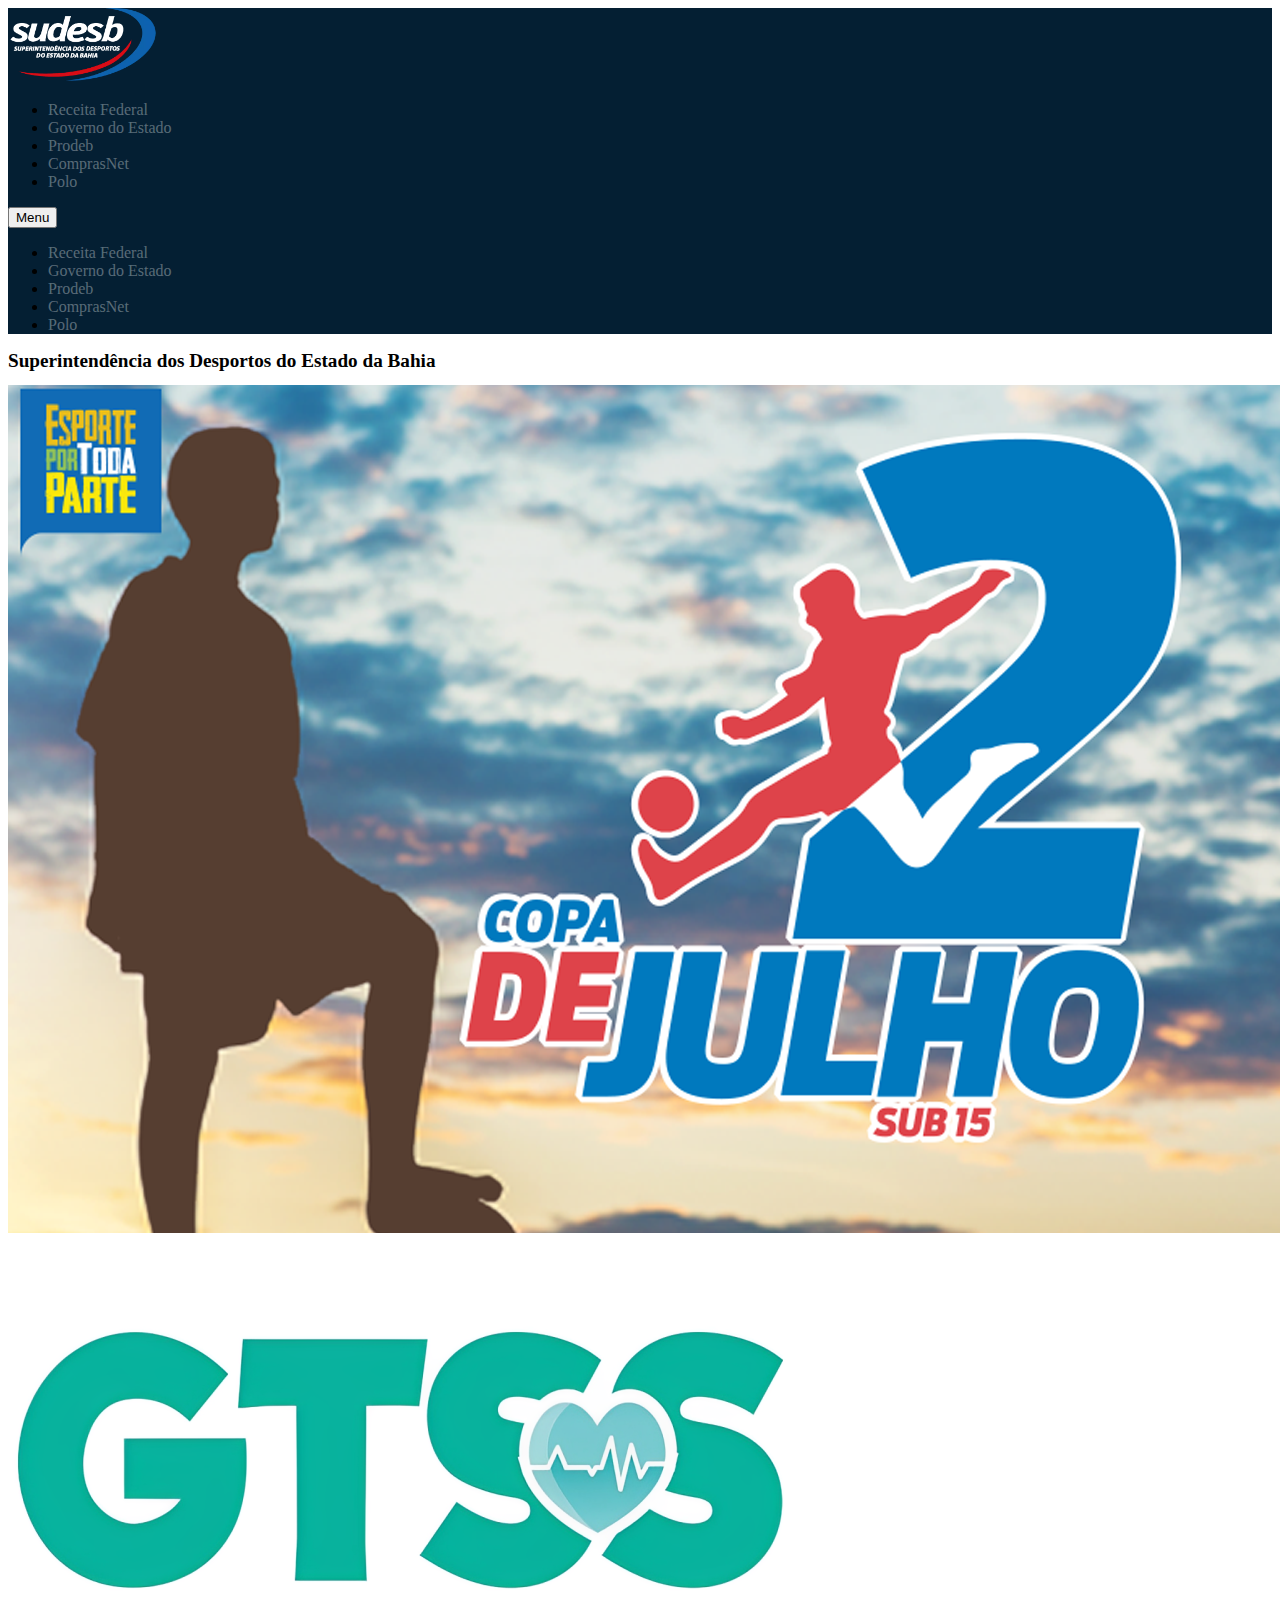
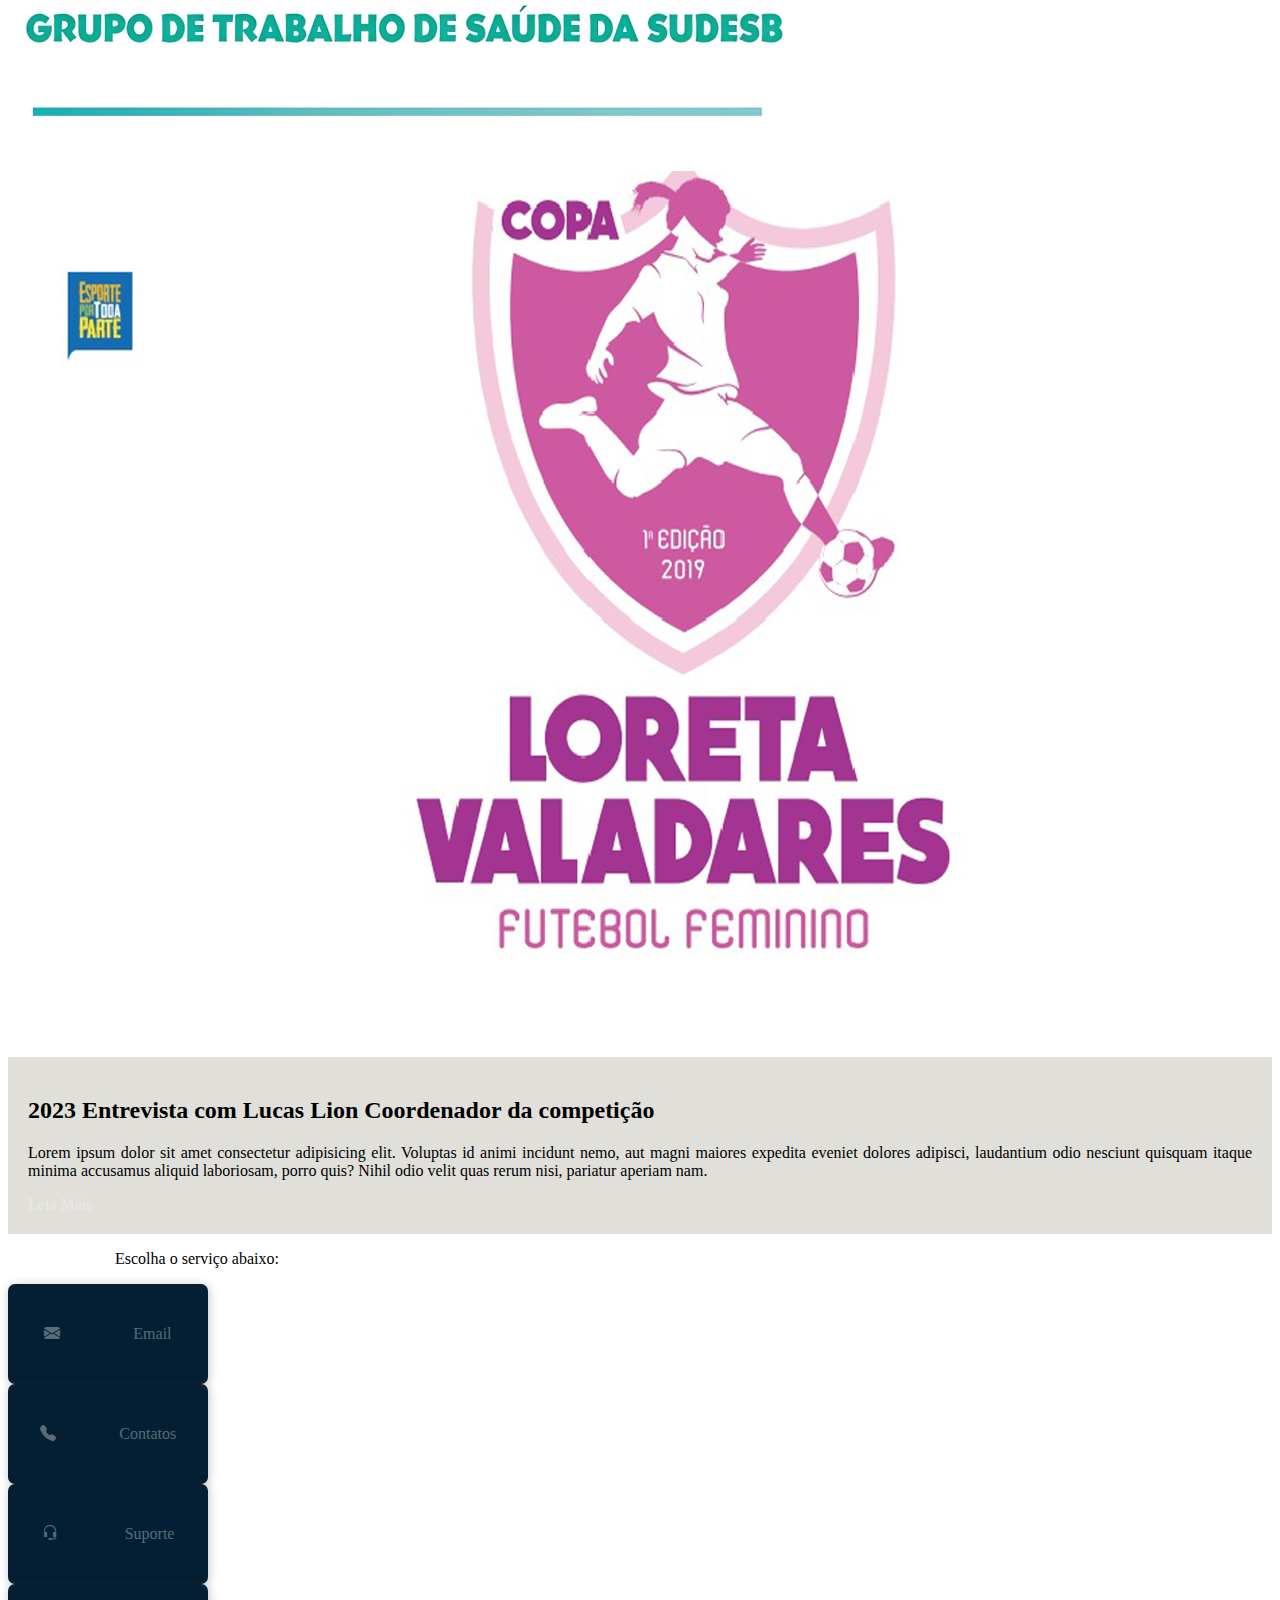
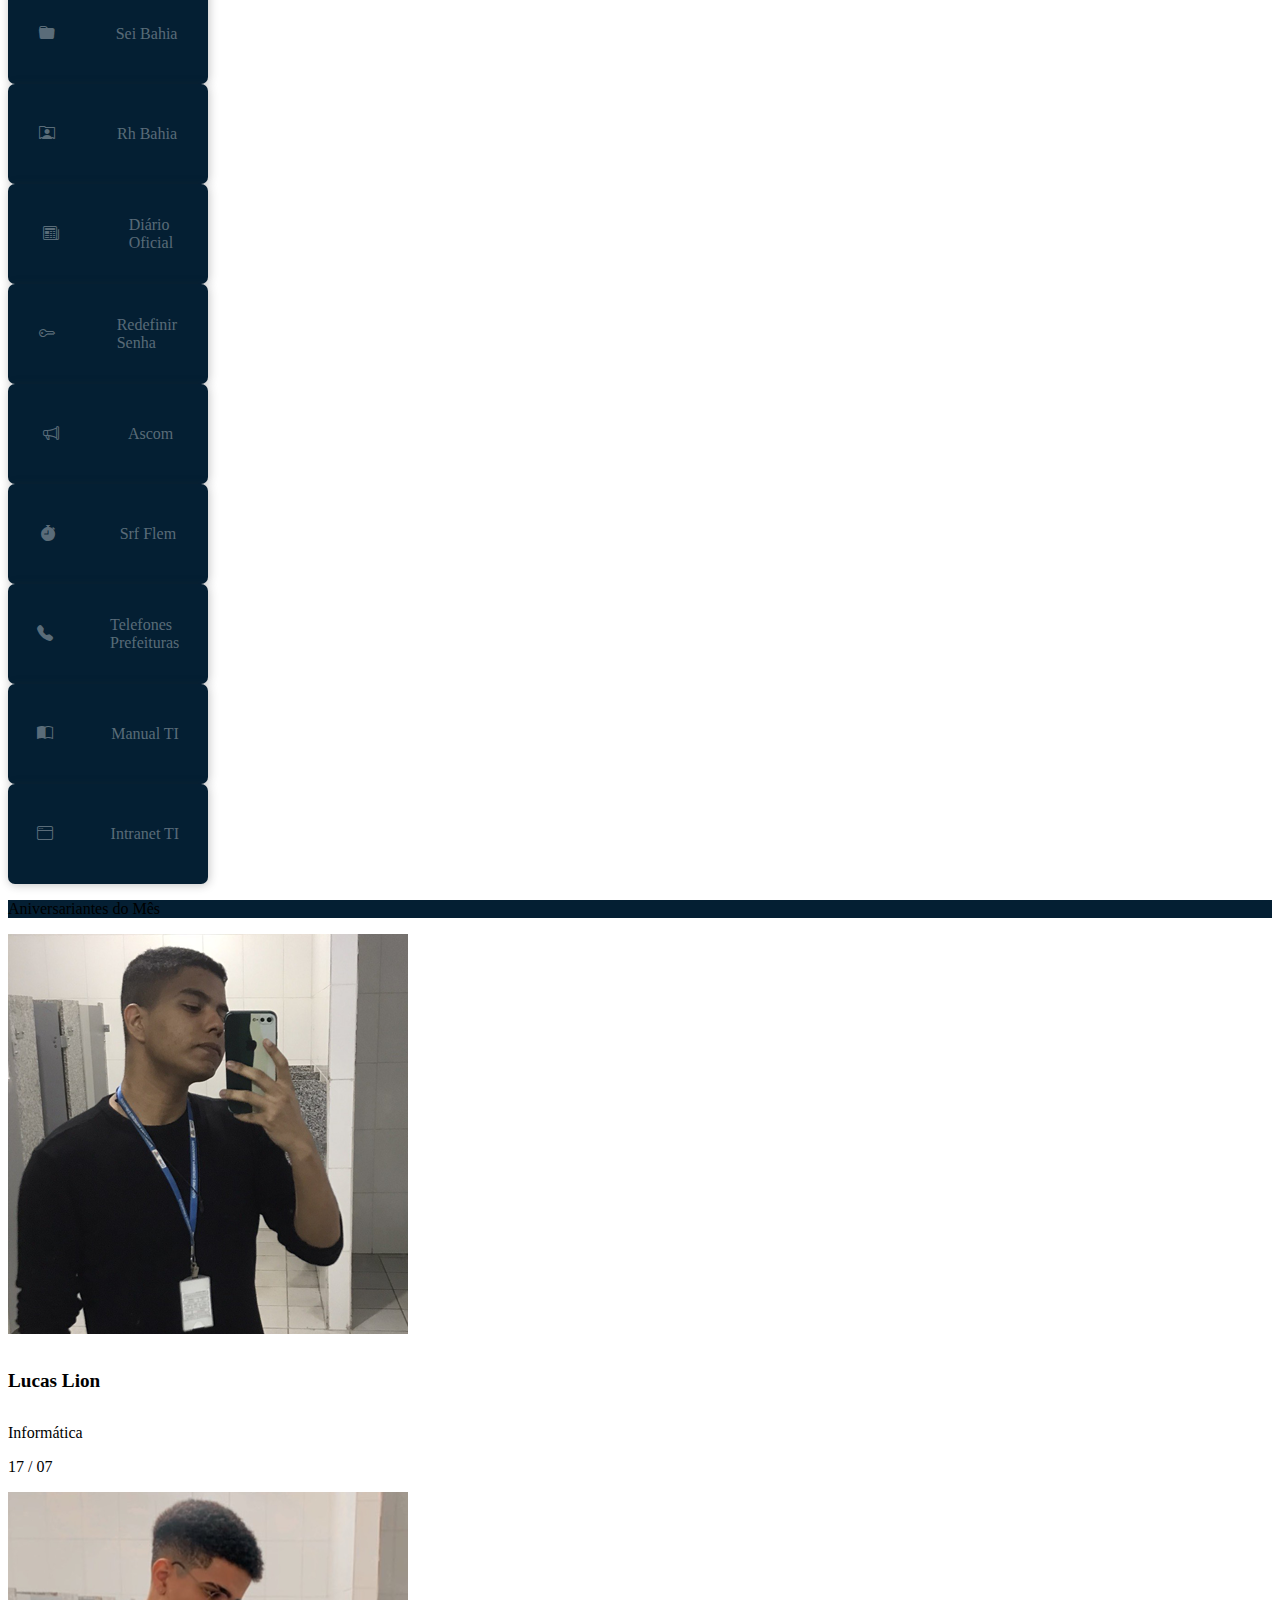
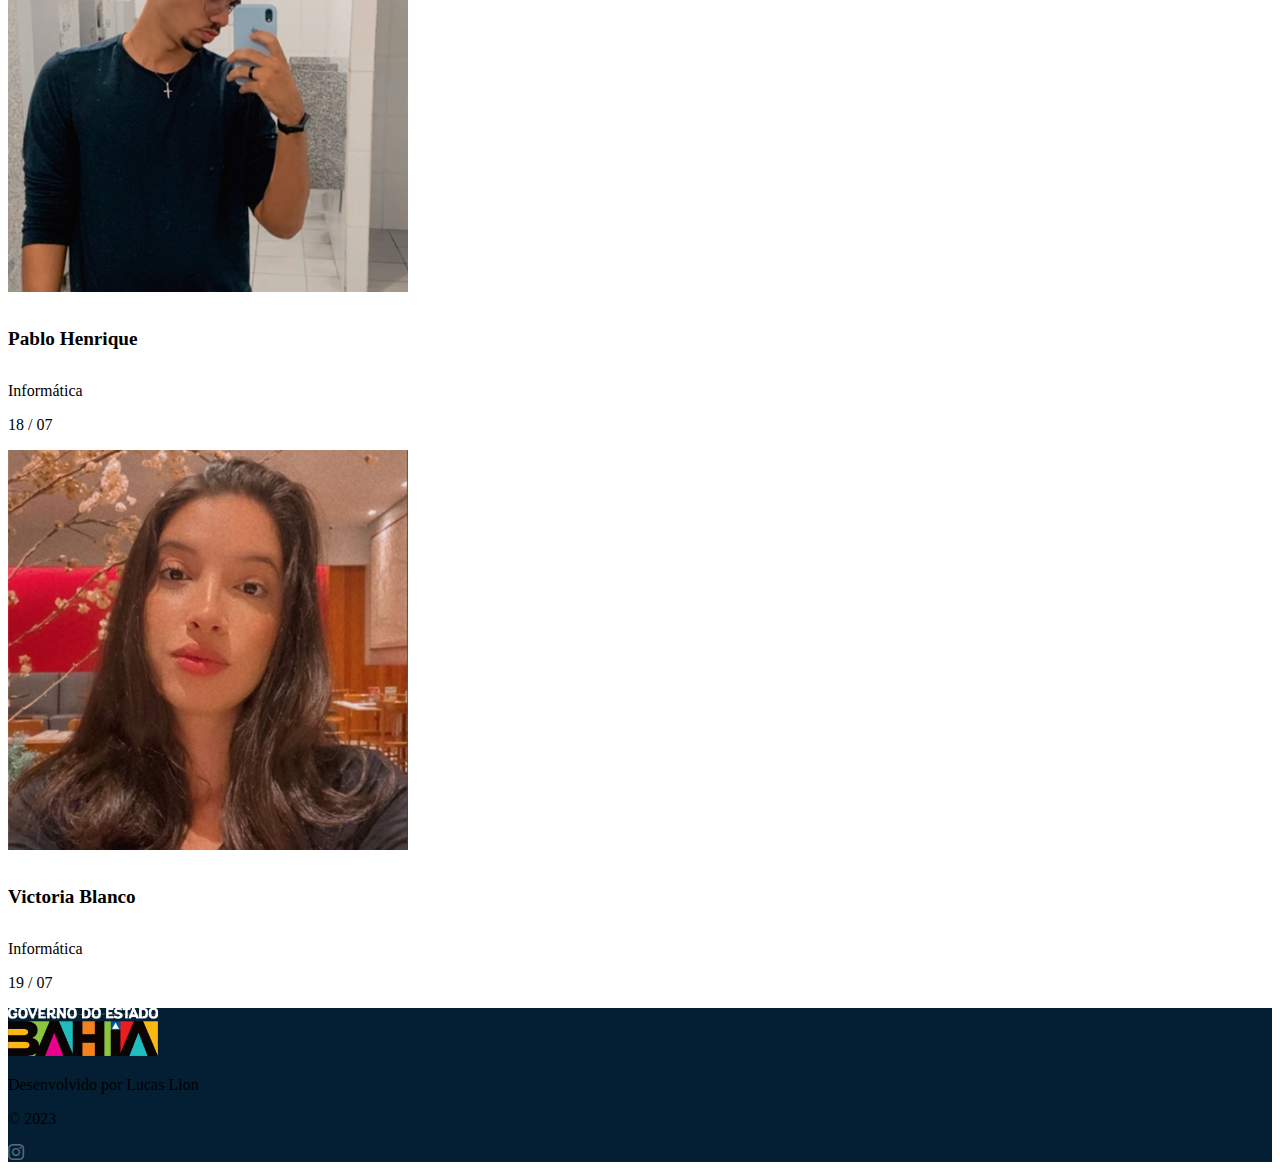
==== index.html @ 3526bb08 "feature: Criando tela do intranet e Contatos" ====
<!DOCTYPE html>
<html lang="pt-br">
    <head>
        <meta charset="UTF-8" />
        <meta name="viewport" content="width=device-width, initial-scale=1.0" />
        <link
          href="https://cdn.jsdelivr.net/npm/bootstrap@5.3.2/dist/css/bootstrap.min.css"
          rel="stylesheet"
          integrity="sha384-T3c6CoIi6uLrA9TneNEoa7RxnatzjcDSCmG1MXxSR1GAsXEV/Dwwykc2MPK8M2HN"
          crossorigin="anonymous"
        />
        <script
          src="https://cdn.jsdelivr.net/npm/bootstrap@5.3.2/dist/js/bootstrap.bundle.min.js"
          integrity="sha384-C6RzsynM9kWDrMNeT87bh95OGNyZPhcTNXj1NW7RuBCsyN/o0jlpcV8Qyq46cDfL"
          crossorigin="anonymous"
        ></script>
        <link
          rel="stylesheet"
          href="https://cdn.jsdelivr.net/npm/bootstrap-icons@1.11.2/font/bootstrap-icons.min.css"
        />
        <script src="https://code.jquery.com/jquery-3.5.1.slim.min.js"></script>
        <link rel="stylesheet" href="style/style.css" />
        <link rel="shortcut icon" href="images/favicon.ico" type="image/x-icon">
        <title>Portal Sudesb</title>
    </head>
    
  <body>
    <header class="py-2 px-2 d-flex align-items-center justify-content-between shadow-lg">
        <a href="http://www.sudesb.ba.gov.br" target="_blank">
            <img src="images/sudesb.png" width="150" alt="Logomarca da Sudesb" />
        </a>
        <nav class="navbar navbar-expand-lg navbar-light mt-4">
            <div class="collapse navbar-collapse justify-content-end" id="navbarNav">
                <ul class="navbar-nav d-lg-flex">
                    <li class="nav-item me-3">
                        <a class="nav-link link-light" href="https://www.gov.br/receitafederal/pt-br" target="_blank">Receita Federal</a>
                    </li>
                    <li class="nav-item me-3">
                        <a class="nav-link link-light" href="https://www.ba.gov.br" target="_blank">Governo do Estado</a>
                    </li>
                    <li class="nav-item me-3">
                        <a class="nav-link link-light" href="https://portaldefacilidades.ba.gov.br/#/" target="_blank">Prodeb</a>
                    </li>
                    <li class="nav-item me-3">
                        <a class="nav-link link-light" href="https://www.comprasnet.ba.gov.br" target="_blank">ComprasNet</a>
                    </li>
                    <li class="nav-item me-3">
                        <a class="nav-link link-light" href="http://polo.sudesb.ba.gov.br/" target="_blank">Polo</a>
                    </li>
                </ul>
            </div>
            <div class="dropdown d-lg-none">
                <button class="btn btn-danger dropdown-toggle" type="button" id="dropdownMenuButton" data-bs-toggle="dropdown" aria-expanded="false">
                    Menu
                </button>
                <ul class="dropdown-menu dropdown-menu-end bg-light" aria-labelledby="dropdownMenuButton">
                    <li><a class="dropdown-item" href="https://www.gov.br/receitafederal/pt-br" target="_blank">Receita Federal</a></li>
                    <li><a class="dropdown-item" href="https://www.ba.gov.br" target="_blank">Governo do Estado</a></li>
                    <li><a class="dropdown-item" href="https://portaldefacilidades.ba.gov.br/#/" target="_blank">Prodeb</a></li>
                    <li><a class="dropdown-item" href="https://www.comprasnet.ba.gov.br" target="_blank">ComprasNet</a></li>
                    <li><a class="dropdown-item" href="http://polo.sudesb.ba.gov.br/" target="_blank">Polo</a></li>
                </ul>
            </div>
        </nav>
    </header>

    <div class="container mt-5 mt-5-sm w-100-sm me-5-sm">
        <h1 class="ps-3">Superintendência dos Desportos do Estado da Bahia</h1>
      <div class="row d-flex">
        <div class="col-md-6">
            <div
              id="carousel-indicators"
              class="carousel slide"
              data-bs-ride="carousel"
            >

              <div class="carousel-inner container d-flex align-items-center">
                <div class="carousel-item active">
                  <img
                    class="d-block w-100 shadow border-right"
                    src="images/carousel/background-1.png"
                    alt="Primeiro Slide"
                  />
                </div>
  
                <div class="carousel-item">
                  <img
                    class="d-block w-100 shadow border-right"
                    src="images/carousel/background-2.png"
                    alt="Segundo Slide"
                  />
                </div>
  
                <div class="carousel-item">
                  <img
                    class="d-block w-100 shadow border-right"
                    src="images/carousel/background-3.png"
                    alt="Terceiro Slide"
                  />
                </div>
              </div>
              <ol class="carousel-indicators custom-indicators me-5">
                <li
                  data-bs-target="#carousel-indicators"
                  data-bs-slide-to="0"
                  class="active bg-danger"
                ></li>
  
                <li
                  data-bs-target="#carousel-indicators"
                  data-bs-slide-to="1"
                  class="bg-danger"
                ></li>
  
                <li
                  data-bs-target="#carousel-indicators"
                  data-bs-slide-to="2"
                  class="bg-danger"
                ></li>
              </ol>
  
              <a
                class="carousel-control-prev text-dark"
                href="#carousel-indicators"
                role="button"
                data-bs-slide="prev"
              >
                <span class="bi bi-caret-left" aria-current="true"></span>
              </a>
  
              <a
                class="carousel-control-next text-dark"
                href="#carousel-indicators"
                role="button"
                data-bs-slide="next"
              >
                <span class="bi bi-caret-right" aria-current="true"></span>
              </a>
            </div>
          </div>
        <div class="col-md-6" id="DinamicCarousel">
          <div class="news-content text-dark h-100">
            <h2 class="mb-4">
              2023 Entrevista com Lucas Lion Coordenador da competição
            </h2>
            <p class="description">
              Lorem ipsum dolor sit amet consectetur adipisicing elit. Voluptas
              id animi incidunt nemo, aut magni maiores expedita eveniet dolores
              adipisci, laudantium odio nesciunt quisquam itaque minima
              accusamus aliquid laboriosam, porro quis? Nihil odio velit quas
              rerum nisi, pariatur aperiam nam.
            </p>
            <a href="#" class="btn btn-danger rounded-1">Leia Mais</a>
          </div>
        </div>

      </div>
    </div>

    <p class="mt-4 fs-5 servicesLegend">Escolha o serviço abaixo:</p>
        
        <main class="container d-flex flex-wrap">
            <section class="col-md-6 d-flex flex-wrap align-content-start justify-content-evenly gap-3">
              <a href="#">
                <div class="box">
                  <i class="bi bi-envelope-fill text-white fs-1"></i>
                  <span class="text">Email</span>
                </div>
              </a>
              <a href="contacts/contacts.html">
                <div class="box">
                  <i class="bi bi-telephone-fill text-white fs-1"></i>
                  <span class="text">Contatos</span>
                </div>
              </a>
              <a href="#">
                <div class="box">
                  <i class="bi bi-headset text-white fs-1"></i>
                  <span class="text">Suporte</span>
                </div>
              </a>
              <a href="#">
                <div class="box">
                  <i class="bi bi-folder-fill text-white fs-1"></i>
                  <span class="text">Sei Bahia</span>
                </div>
              </a>
              <a href="#">
                <div class="box">
                  <i class="bi bi-person-rolodex text-white fs-1"></i>
                  <span class="text">Rh Bahia</span>
                </div>
              </a>
              <a href="#">
                <div class="box">
                  <i class="bi bi-newspaper text-white fs-1"></i>
                  <span class="text"
                    >Diário <br />
                    Oficial</span
                  >
                </div>
              </a>
              <a href="#">
                <div class="box">
                  <i class="bi bi-key text-white fs-1"></i>
                  <span class="text"
                    >Redefinir <br />
                    Senha</span
                  >
                </div>
              </a>
              <a href="#">
                <div class="box">
                  <i class="bi bi-megaphone text-white fs-1"></i>
                  <span class="text">Ascom</span>
                </div>
              </a>
              <a href="#">
                <div class="box">
                  <i class="bi bi-stopwatch-fill text-white fs-1"></i>
                  <span class="text">Srf Flem</span>
                </div>
              </a>
              <a href="#">
                <div class="box">
                  <i class="bi bi-telephone-fill text-white fs-1"></i>
                  <span class="text"
                    >Telefones<br />
                    Prefeituras</span
                  >
                </div>
              </a>
              <a href="#">
                <div class="box">
                  <i class="bi bi-book-half text-white fs-1"></i>
                  <span class="text">Manual TI</span>
                </div>
              </a>
              <a href="#">
                <div class="box">
                  <i class="bi bi-window text-white fs-1"></i>
                  <span class="text">Intranet TI</span>
                </div>
              </a>
            </section>


            <section class="col-md-6 mb-5">
          
                    <div class="container">
                        
                        <div class="row">
                          <div class="col">
                            <div class="card shadow bg-light mb-3">
                                <p class="text-center p-2 color rounded-top-2 text-light fs-5">Aniversariantes do Mês</p>
                              <div class="card-body mx-2">
                                <div class="row mb-3">
                                  <div class="col-md-4">
                                    <img src="images/birthdayPhoto/eu.png" class="img-fluid rounded shadow" alt="Foto do Aniversariante">
                                  </div>
                                  <div class="col-md-8 p-2 cardDetails">
                                    <h5 class="card-title">Lucas Lion</h5>
                                    <p class="card-text mb-2">Informática</p>
                                    <p class="card-text">17 / 07</p>
                                  </div>
                                </div>
                                <div class="row mb-3">
                                    <div class="col-md-4">
                                      <img src="images/birthdayPhoto/pablo.png" class="img-fluid rounded shadow" alt="Foto do Aniversariante">
                                    </div>
                                    <div class="col-md-8 p-2 cardDetails">
                                      <h5 class="card-title">Pablo Henrique</h5>
                                      <p class="card-text mb-2">Informática</p>
                                      <p class="card-text">18 / 07</p>
                                    </div>
                                  </div>
                                  <div class="row mb-3">
                                    <div class="col-md-4">
                                      <img src="images/birthdayPhoto/vicky.png" class="img-fluid rounded shadow" alt="Foto do Aniversariante">
                                    </div>
                                    <div class="col-md-8 p-2 cardDetails">
                                      <h5 class="card-title">Victoria Blanco</h5>
                                      <p class="card-text mb-2">Informática</p>
                                      <p class="card-text">19 / 07</p>
                                    </div>
                                  </div>
                                  
                              </div>
                          </div>
                        </div>
                    </div>
            </section>
        </main>
    </div>

    <footer class="d-flex justify-content-between align-items-center px-3 color text-light">
        <a href="https://www.ba.gov.br" target="_blank">
            <img src="images/governo-da-bahia.png" width="150" alt="Logomarca Governo do Estado" class="GovernoDoEstado">
        </a>
        <div class="text-center mt-3 d-flex gap-2 align-items-center">
            <p class="developer">Desenvolvido por Lucas Lion</p>
            <p class="developer">&copy; 2023</p>
        </div>
        <a href="https://www.instagram.com/sudesbesporte/" target="_blank" class="link-light insta">
            <i class="bi bi-instagram fs-3"></i>
        </a>
    </footer>
  </body>
</html>
---- style/style.css ----
@charset "UTF-8";

/* CSS Document */
/* Não desorganizem e a amizade continua XD !!! */

:root {
    --PrimaryColor:    #041f33;
    --SecondaryColor:  #e1dfda;
    --TertiaryColor:   #8e8888;
    --QuaternaryColor: #26282a48;
    --QuinaryColor:    #ffffff58;
    --SenaryColor:     #ffffff;
    --SeptenaryColor:  #000000;
}

.color,
header,
.box,
.box:hover,
.dropdown-item:hover,
.nav-item:hover {
    background-color: var(--PrimaryColor);
}

.card-title,
h1 {
    font-size: 1.2em;
}

a {
    color: var(--QuinaryColor);
    text-decoration: none;
}

/* Layout e Dimensionamento */
.birthdayCard,
.card-img-top {
    max-width: 100%;
    width: auto;
}

.box {
    align-items: center;
    background-color: var(--PrimaryColor);
    border-radius: 7px;
    box-shadow: 1px 1px 10px var(--QuaternaryColor);
    display: flex;
    height: 100px;
    justify-content: space-around;
    overflow: hidden;
    position: relative;
    transition: transform 0.5s ease;
    width: 200px;
}

.card {
    margin-right: 0 !important;
    width: 100%;
}

.container-fluid {
    width: 82%;
}

.image-banner img {
    height: auto;
    margin-bottom: 10px;
    width: 100%;
}

.news-content {
    background-color: var(--SecondaryColor);
    padding: 20px;
}

.carousel-indicators {
    justify-content: flex-end;
    list-style-type: none;
    position: static;
}

.carousel-inner {
    border-radius: 0 10px 10px 0;
    margin-bottom: 10px;
}

.description {
    text-align: justify;
}

.servicesLegend {
    margin-left: 107px;
}

.text.display {
    bottom: -50px;
    opacity: 1;
}

.box:hover .text {
    bottom: -50px;
    opacity: 1;
}

.dropdown-item:hover {
    background-color: var(--PrimaryColor);
    color: var(--SecondaryColor);
    transition: 0.7s;
}

.nav-item:hover {
    background-color: var(--TertiaryColor);
    border-radius: 3px;
    transition: 1s;
}


.box:hover {
    background-color: var(--PrimaryColor);
    color: var(--SenaryColor);
    transform: translateY(-10px);
}

.bi-instagram:hover {
    color: var(--TertiaryColor);
}

/* Responsividade Mobile */
@media (max-width: 768px) {
    .cardDetails,
    .image-banner,
    .news-content,
    h1 {
        margin-bottom: 1rem;
        text-align: center;
    }

    .box {
        margin-bottom: 1rem;
        text-align: center;
    }

    .card {
        margin-right: 0 !important;
        width: 100%;
    }

    .carousel-indicators {
        display: flex;
        justify-content: center;
    }

    .carousel-inner {
        margin-bottom: 10px;
    }

    .mt-5-sm {
        margin-top: 3rem !important;
    }

    .w-100-sm {
        width: 100% !important;
    }

    .me-5-sm {
        margin-right: 3rem !important;
    }

    .services {
        align-items: center;
        flex-direction: column;
    }

    #DinamicCarousel {
        padding: 0 24px;
    }

    .news-content {
        padding: 1rem;
    }

    .developer {
        display: none;
    }

    .GovernoDoEstado {
        width: 20%;
    }

    .servicesLegend {
        margin-left: 22px;
    }
}


::-webkit-scrollbar {
    width: 0;
}
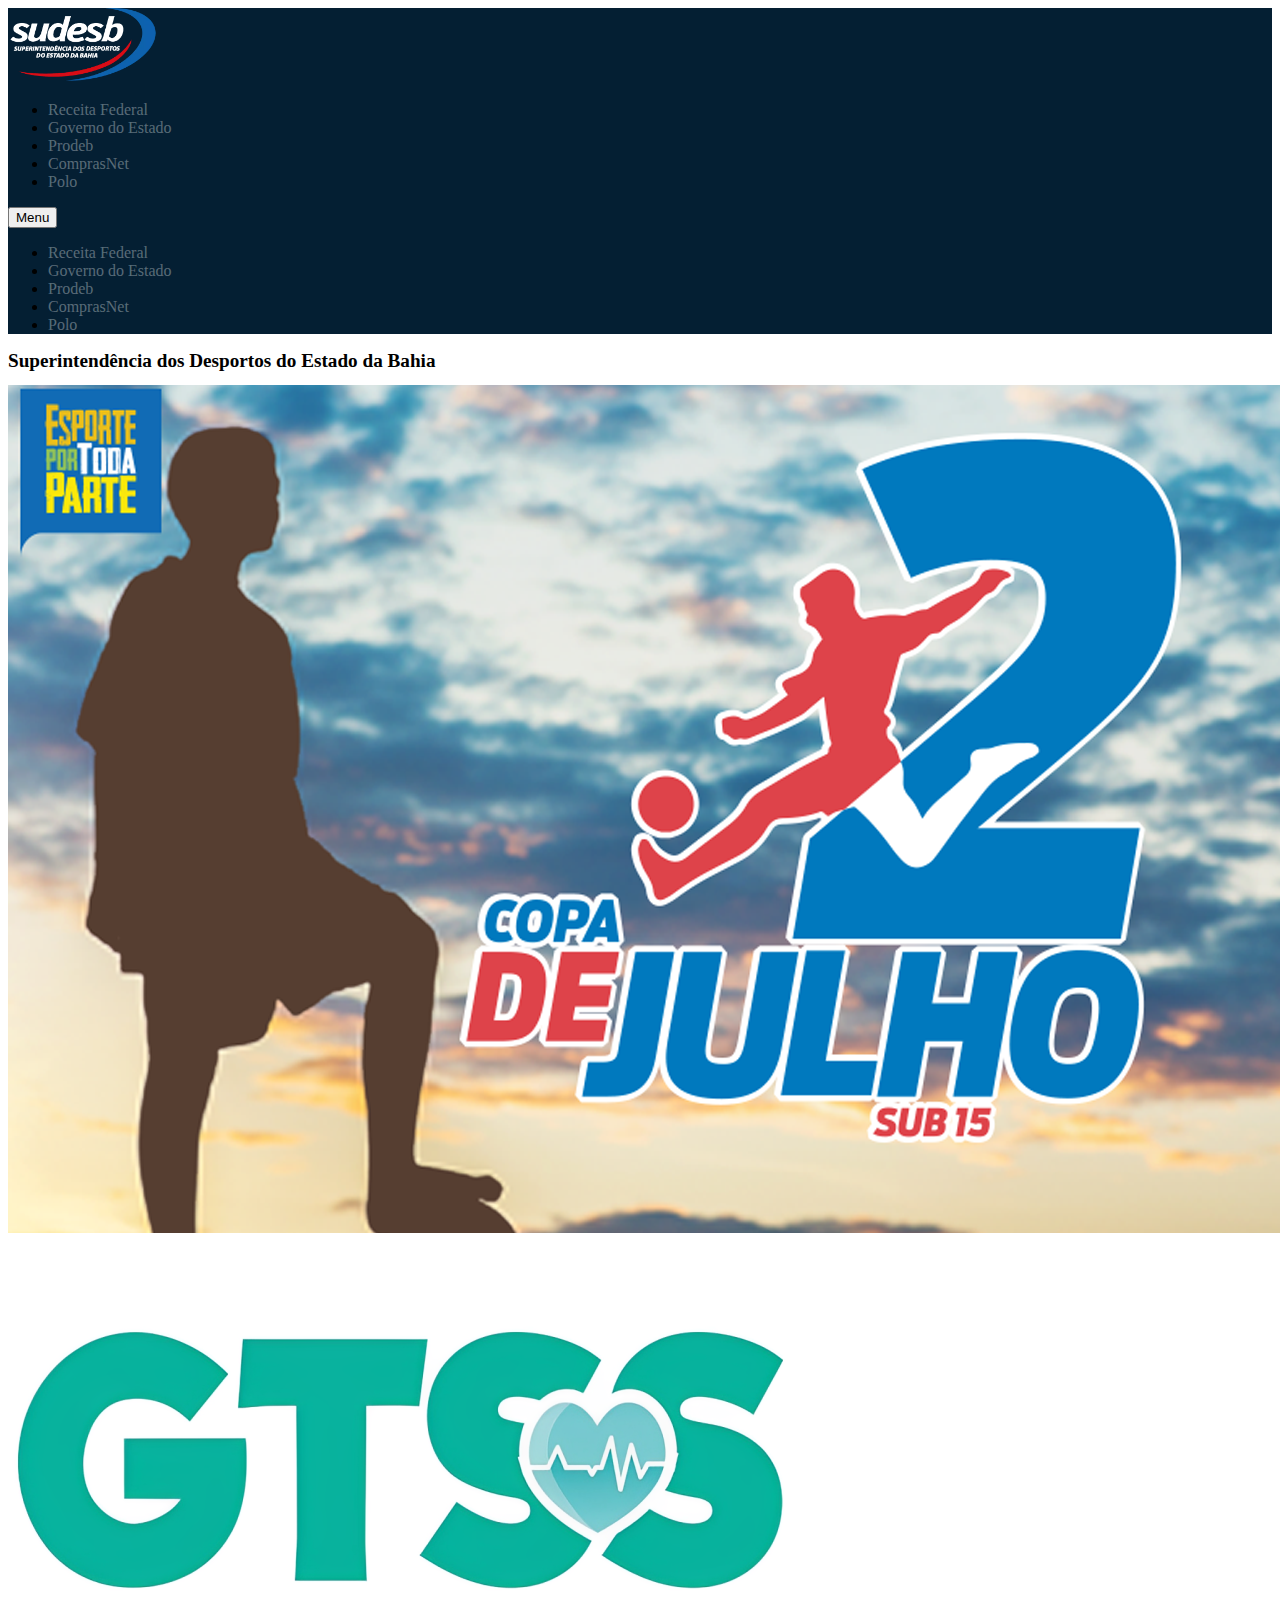
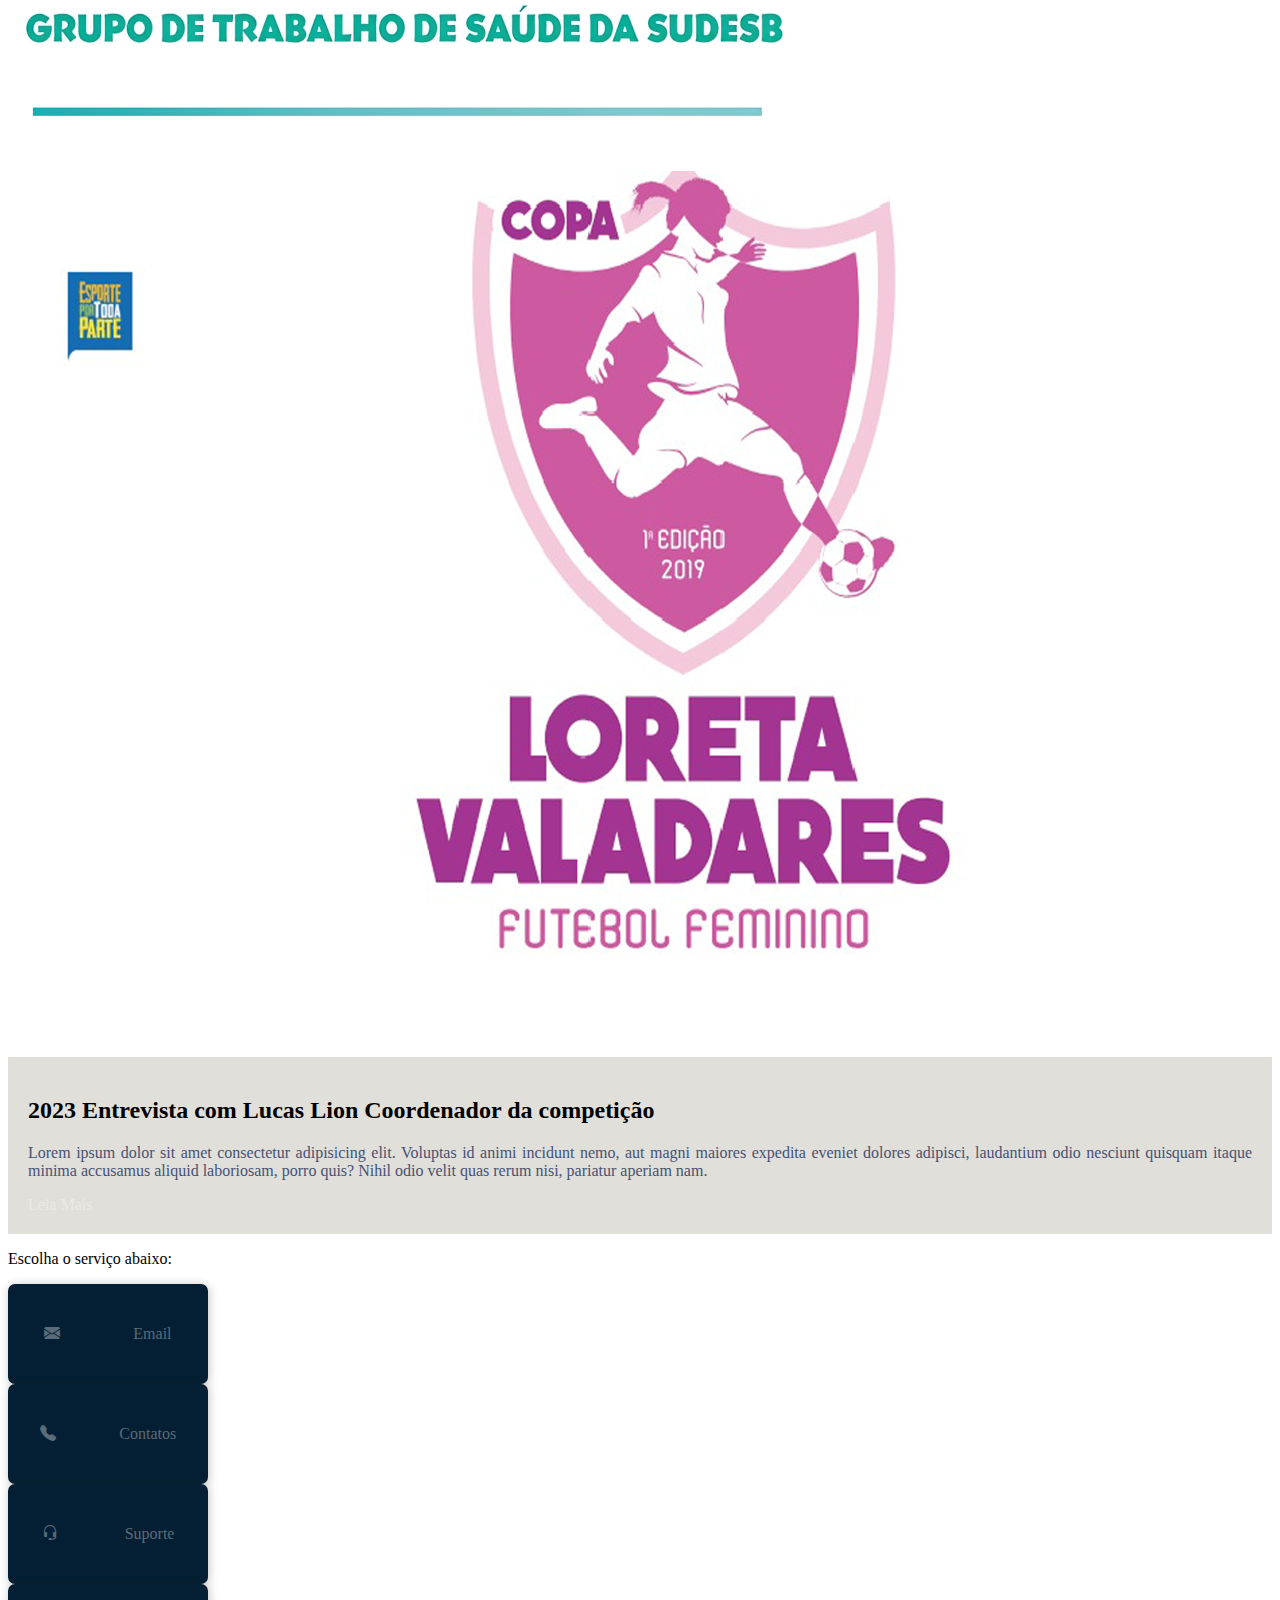
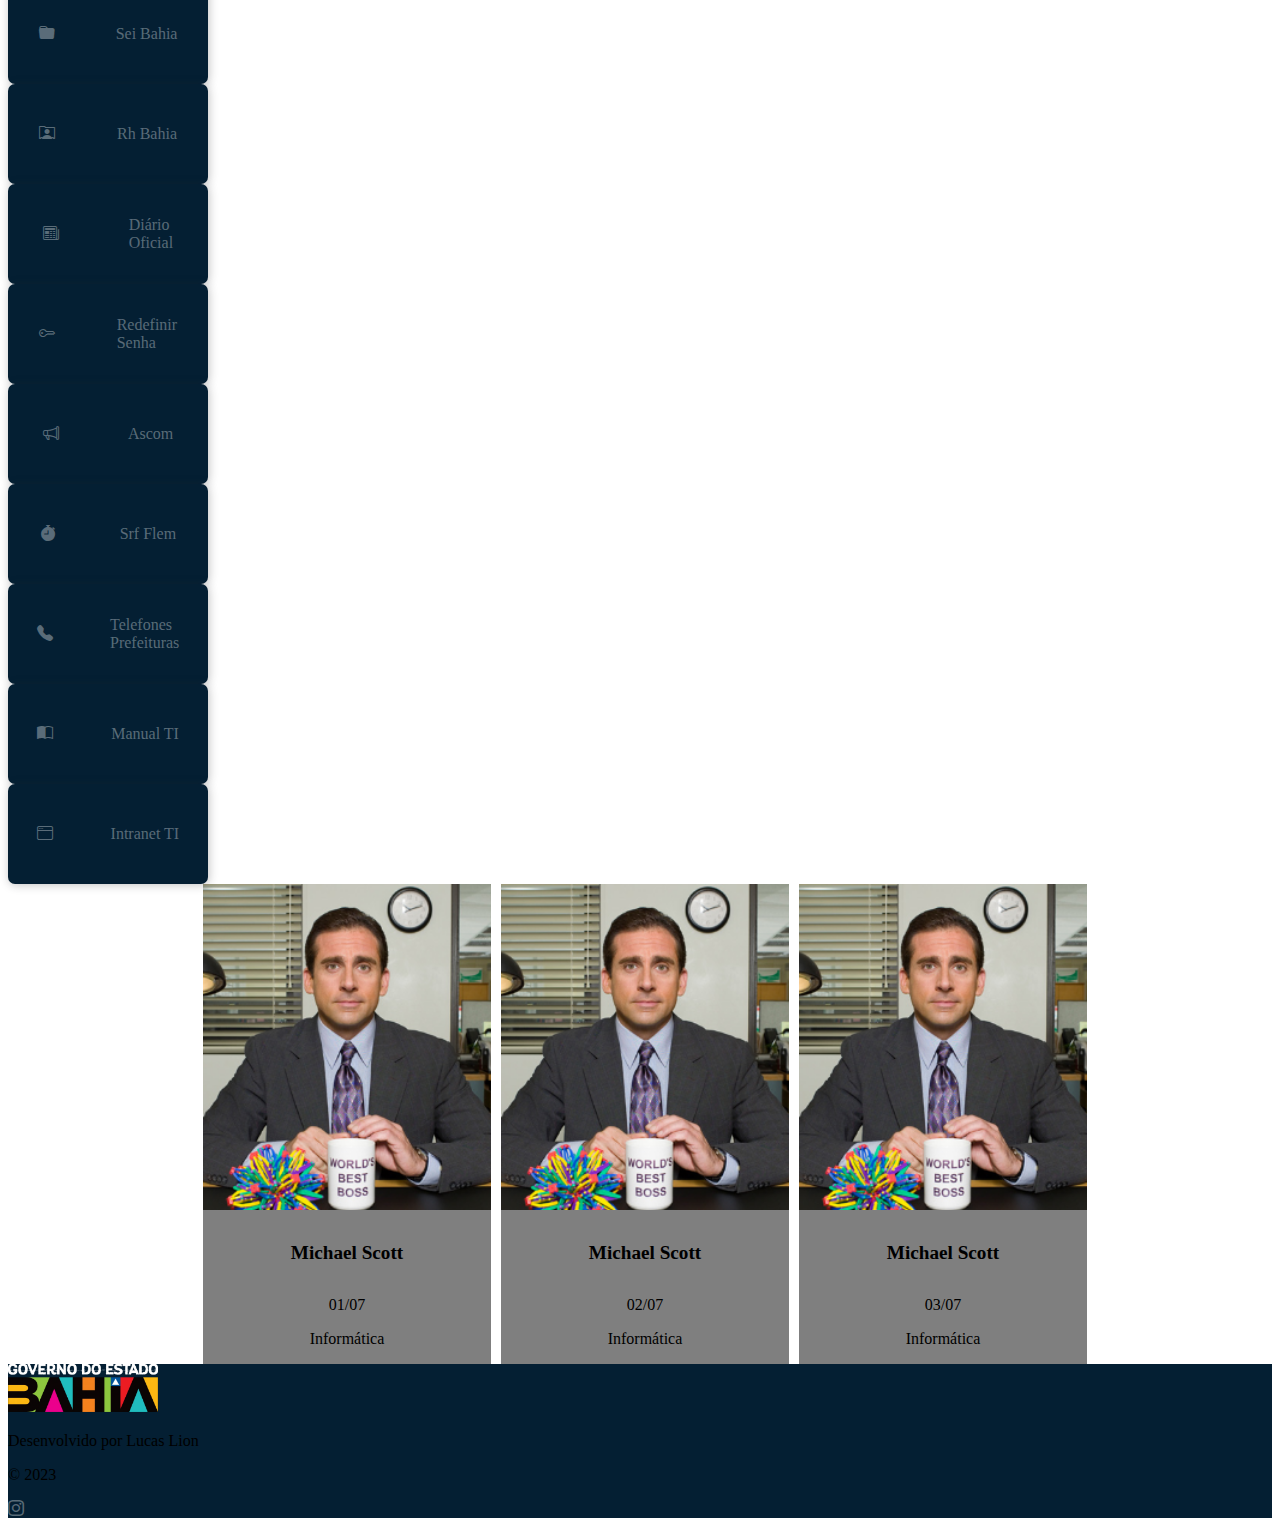
==== commit 55b1ad53: "att" ====
--- a/index.html
+++ b/index.html
@@ -20,6 +20,7 @@
         />
         <script src="https://code.jquery.com/jquery-3.5.1.slim.min.js"></script>
         <link rel="stylesheet" href="style/style.css" />
+        <link rel="stylesheet" href="style/estilo.css">
         <link rel="shortcut icon" href="images/favicon.ico" type="image/x-icon">
         <title>Portal Sudesb</title>
     </head>
@@ -157,11 +158,13 @@
       </div>
     </div>
 
-    <p class="mt-4 fs-5 servicesLegend">Escolha o serviço abaixo:</p>
+    <div class="container">
+      <p class="mt-4 fs-5">Escolha o serviço abaixo:</p>
+    </div>
         
-        <main class="container d-flex flex-wrap">
+        <main class="container d-flex flex-wrap mb-4">
             <section class="col-md-6 d-flex flex-wrap align-content-start justify-content-evenly gap-3">
-              <a href="#">
+              <a href="https://login.microsoftonline.com/common/oauth2/authorize?client_id=00000002-0000-0ff1-ce00-000000000000&redirect_uri=https%3a%2f%2foutlook.office.com%2fowa%2f&resource=00000002-0000-0ff1-ce00-000000000000&response_mode=form_post&response_type=code+id_token&scope=openid&msafed=1&msaredir=1&client-request-id=c2cafb17-e912-1b91-3a5a-ff5b08987412&protectedtoken=true&claims=%7b%22id_token%22%3a%7b%22xms_cc%22%3a%7b%22values%22%3a%5b%22CP1%22%5d%7d%7d%7d&nonce=638180207052316332.c24c52fa-342e-42b3-8e8a-1b647e383d18&state=DcsxFoAgDATRoM_jREg2Qq4DiK2l1zfFn24SEe1hC6lEqFW4eNHSyqWQCug51ealT2eYLjYdYF_eWUa1tuC4xVO8R36_nn8&sso_reload=true" target="_blank">
                 <div class="box">
                   <i class="bi bi-envelope-fill text-white fs-1"></i>
                   <span class="text">Email</span>
@@ -173,25 +176,25 @@
                   <span class="text">Contatos</span>
                 </div>
               </a>
-              <a href="#">
+              <a href="http://www.glpi.sudesb/glpi/" target="_blank">
                 <div class="box">
                   <i class="bi bi-headset text-white fs-1"></i>
                   <span class="text">Suporte</span>
                 </div>
               </a>
-              <a href="#">
+              <a href="https://seibahia.ba.gov.br/sip/login.php?sigla_orgao_sistema=GOVBA&sigla_sistema=SEI" target="_blank">
                 <div class="box">
                   <i class="bi bi-folder-fill text-white fs-1"></i>
                   <span class="text">Sei Bahia</span>
                 </div>
               </a>
-              <a href="#">
+              <a href="https://rhbahia.ba.gov.br/login" target="_blank">
                 <div class="box">
                   <i class="bi bi-person-rolodex text-white fs-1"></i>
                   <span class="text">Rh Bahia</span>
                 </div>
               </a>
-              <a href="#">
+              <a href="https://dool.egba.ba.gov.br/" target="_blank">
                 <div class="box">
                   <i class="bi bi-newspaper text-white fs-1"></i>
                   <span class="text"
@@ -200,7 +203,7 @@
                   >
                 </div>
               </a>
-              <a href="#">
+              <a href="https://portaldefacilidades.ba.gov.br/#/senha/redefinir" target="_blank">
                 <div class="box">
                   <i class="bi bi-key text-white fs-1"></i>
                   <span class="text"
@@ -209,13 +212,13 @@
                   >
                 </div>
               </a>
-              <a href="#">
+              <a href="https://linktr.ee/Sudesb" target="_blank">
                 <div class="box">
                   <i class="bi bi-megaphone text-white fs-1"></i>
                   <span class="text">Ascom</span>
                 </div>
               </a>
-              <a href="#">
+              <a href="http://srf.flem.org.br/#/login" target="_blank">
                 <div class="box">
                   <i class="bi bi-stopwatch-fill text-white fs-1"></i>
                   <span class="text">Srf Flem</span>
@@ -230,7 +233,7 @@
                   >
                 </div>
               </a>
-              <a href="#">
+              <a href="Manual-Sistema-de-Chamados.pdf">
                 <div class="box">
                   <i class="bi bi-book-half text-white fs-1"></i>
                   <span class="text">Manual TI</span>
@@ -246,50 +249,39 @@
 
 
             <section class="col-md-6 mb-5">
-          
-                    <div class="container">
-                        
-                        <div class="row">
-                          <div class="col">
-                            <div class="card shadow bg-light mb-3">
-                                <p class="text-center p-2 color rounded-top-2 text-light fs-5">Aniversariantes do Mês</p>
-                              <div class="card-body mx-2">
-                                <div class="row mb-3">
-                                  <div class="col-md-4">
-                                    <img src="images/birthdayPhoto/eu.png" class="img-fluid rounded shadow" alt="Foto do Aniversariante">
-                                  </div>
-                                  <div class="col-md-8 p-2 cardDetails">
-                                    <h5 class="card-title">Lucas Lion</h5>
-                                    <p class="card-text mb-2">Informática</p>
-                                    <p class="card-text">17 / 07</p>
-                                  </div>
-                                </div>
-                                <div class="row mb-3">
-                                    <div class="col-md-4">
-                                      <img src="images/birthdayPhoto/pablo.png" class="img-fluid rounded shadow" alt="Foto do Aniversariante">
-                                    </div>
-                                    <div class="col-md-8 p-2 cardDetails">
-                                      <h5 class="card-title">Pablo Henrique</h5>
-                                      <p class="card-text mb-2">Informática</p>
-                                      <p class="card-text">18 / 07</p>
-                                    </div>
-                                  </div>
-                                  <div class="row mb-3">
-                                    <div class="col-md-4">
-                                      <img src="images/birthdayPhoto/vicky.png" class="img-fluid rounded shadow" alt="Foto do Aniversariante">
-                                    </div>
-                                    <div class="col-md-8 p-2 cardDetails">
-                                      <h5 class="card-title">Victoria Blanco</h5>
-                                      <p class="card-text mb-2">Informática</p>
-                                      <p class="card-text">19 / 07</p>
-                                    </div>
-                                  </div>
-                                  
-                              </div>
-                          </div>
+              <div class="card-container d-flex justify-content-center flex-wrap">
+                    <div class="card bg-dark text-white custom-card">
+                        <img src="images/birthdayPhoto/funcionario.png" class="card-img">
+                        <div class="card-img-overlay custom-overlay">
+                            <div class="details-birthday">
+                              <h5 class="card-title">Michael Scott</h5>
+                              <p class="card-text">01/07</p>
+                              <p class="card-text">Informática</p>
+                            </div>
                         </div>
                     </div>
-            </section>
+                    <div class="card bg-dark text-white custom-card">
+                        <img src="images/birthdayPhoto/funcionario.png" class="card-img">
+                        <div class="card-img-overlay custom-overlay">
+                            <div class="details-birthday">
+                              <h5 class="card-title">Michael Scott</h5>
+                              <p class="card-text">02/07</p>
+                              <p class="card-text">Informática</p>
+                            </div>
+                        </div>
+                    </div>
+                    <div class="card bg-dark text-white custom-card">
+                        <img src="images/birthdayPhoto/funcionario.png" class="card-img">
+                        <div class="card-img-overlay custom-overlay">
+                            <div class="details-birthday">
+                              <h5 class="card-title">Michael Scott</h5>
+                              <p class="card-text">03/07</p>
+                              <p class="card-text">Informática</p>
+                            </div>
+                        </div>
+                    </div>    
+              </div>
+          </section>
         </main>
     </div>
 
--- a/style/style.css
+++ b/style/style.css
@@ -53,9 +53,44 @@
     width: 200px;
 }
 
+.custom-card {
+    max-width: 18rem;
+}
+
+.custom-overlay {
+    background-color: rgba(0, 0, 0, 0.5);
+    display: flex;
+    flex-direction: column;
+    justify-content: center;
+    align-items: center;
+    height: 100%;
+}
+
+.details-birthday {
+    text-align: center;
+    transition: transform 0.3s ease;
+}
+
+.details-birthday:hover {
+    transform: scale(0.95);
+}
+
 .card {
     margin-right: 0 !important;
     width: 100%;
+}
+
+.card-container {
+    display: flex;
+    flex-direction: row;
+    justify-content: center;
+    align-items: center;
+    overflow-y: auto;
+    max-height: 500px;
+}
+
+.custom-card {
+    margin: 0 10px;
 }
 
 .container-fluid {
@@ -86,10 +121,6 @@
 
 .description {
     text-align: justify;
-}
-
-.servicesLegend {
-    margin-left: 107px;
 }
 
 .text.display {
@@ -138,6 +169,11 @@
     .box {
         margin-bottom: 1rem;
         text-align: center;
+        width: 300px;
+    }
+
+    br {
+        display: none;
     }
 
     .card {
--- a/style/estilo.css
+++ b/style/estilo.css
@@ -0,0 +1,110 @@
+@import url("https://fonts.googleapis.com/css2?family=Inter:wght@300;400;500;600;700;800&display=swap");
+
+:root {
+  --primary: 223 100% 50%;
+  --bg: hsl(223, 30%, 96%);
+  --text: hsl(223, 90%, 8%);
+  --text-light: hsl(223, 24%, 36%);
+}
+
+div::-webkit-resizer {
+  background-color: transparent;
+}
+
+.blog-card {
+  max-width: 780px;
+  min-height: 260px;
+  background-color: var(--bg);
+  border-radius: 16px;
+  display: flex;
+  flex-wrap: wrap;
+  overflow: hidden;
+}
+
+.blog-image {
+  flex: 1 0 240px;
+  min-height: 100%;
+  max-height: 350px;
+  overflow: hidden;
+}
+
+.card-img {
+  width: 100%;
+  height: 100%;
+  object-fit: cover;
+  display: block;
+}
+
+.blog-content {
+  flex: 3 1 400px;
+  padding: 20px;
+  display: flex;
+  justify-content: center;
+  flex-direction: column;
+  gap: 12px;
+}
+
+.published {
+  display: flex;
+  align-items: center;
+  gap: 6px;
+  font-size: 14px;
+  font-weight: 500;
+}
+
+.published > svg {
+  stroke: var(--text-light);
+}
+.published > p {
+  font-weight: 700;
+  color: var(--text-light);
+}
+
+.title {
+  font-size: 24px;
+  font-weight: 800;
+}
+
+.description {
+  color: var(--text-light);
+  font-weight: 500;
+}
+
+.info {
+  width: 100%;
+  display: flex;
+  flex-wrap: wrap;
+  align-items: center;
+  gap: 16px;
+  padding-top: 20px;
+}
+
+.info > .tags {
+  display: flex;
+  gap: 12px;
+}
+
+.tags > .tag {
+  font-size: 14px;
+  font-weight: 600;
+  padding: 4px 8px;
+  color: hsl(223, 50%, 24%);
+  background-color: hsl(var(--primary) / 0.1);
+  border-radius: 1000px;
+}
+
+.info button {
+  flex: 1 0 240px;
+  max-width: 100%;
+  padding: 14px 32px;
+  background-color: hsl(var(--primary));
+  border-radius: 10px;
+  color: var(--bg);
+  font: inherit;
+  font-weight: 500;
+  border: 0;
+  cursor: pointer;
+}
+.info > button:hover {
+  background-color: hsl(var(--primary) / 0.9);
+}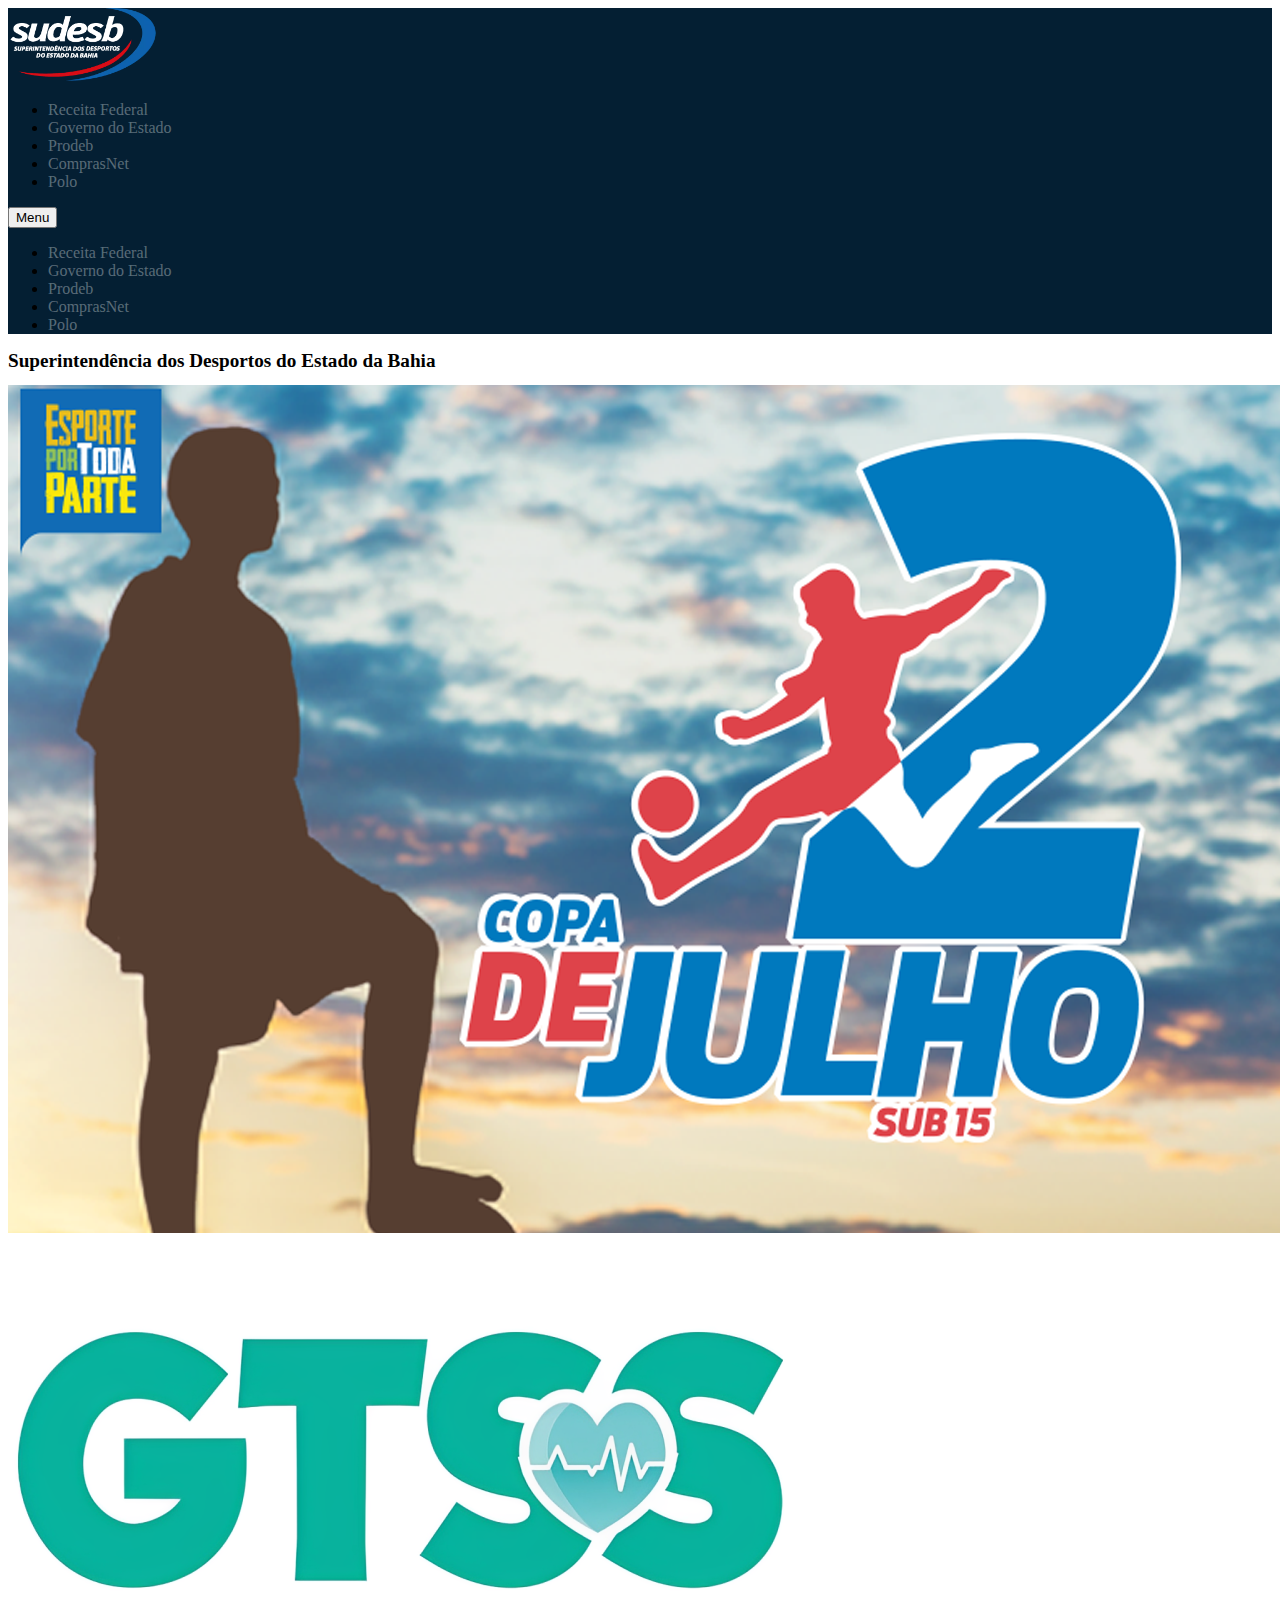
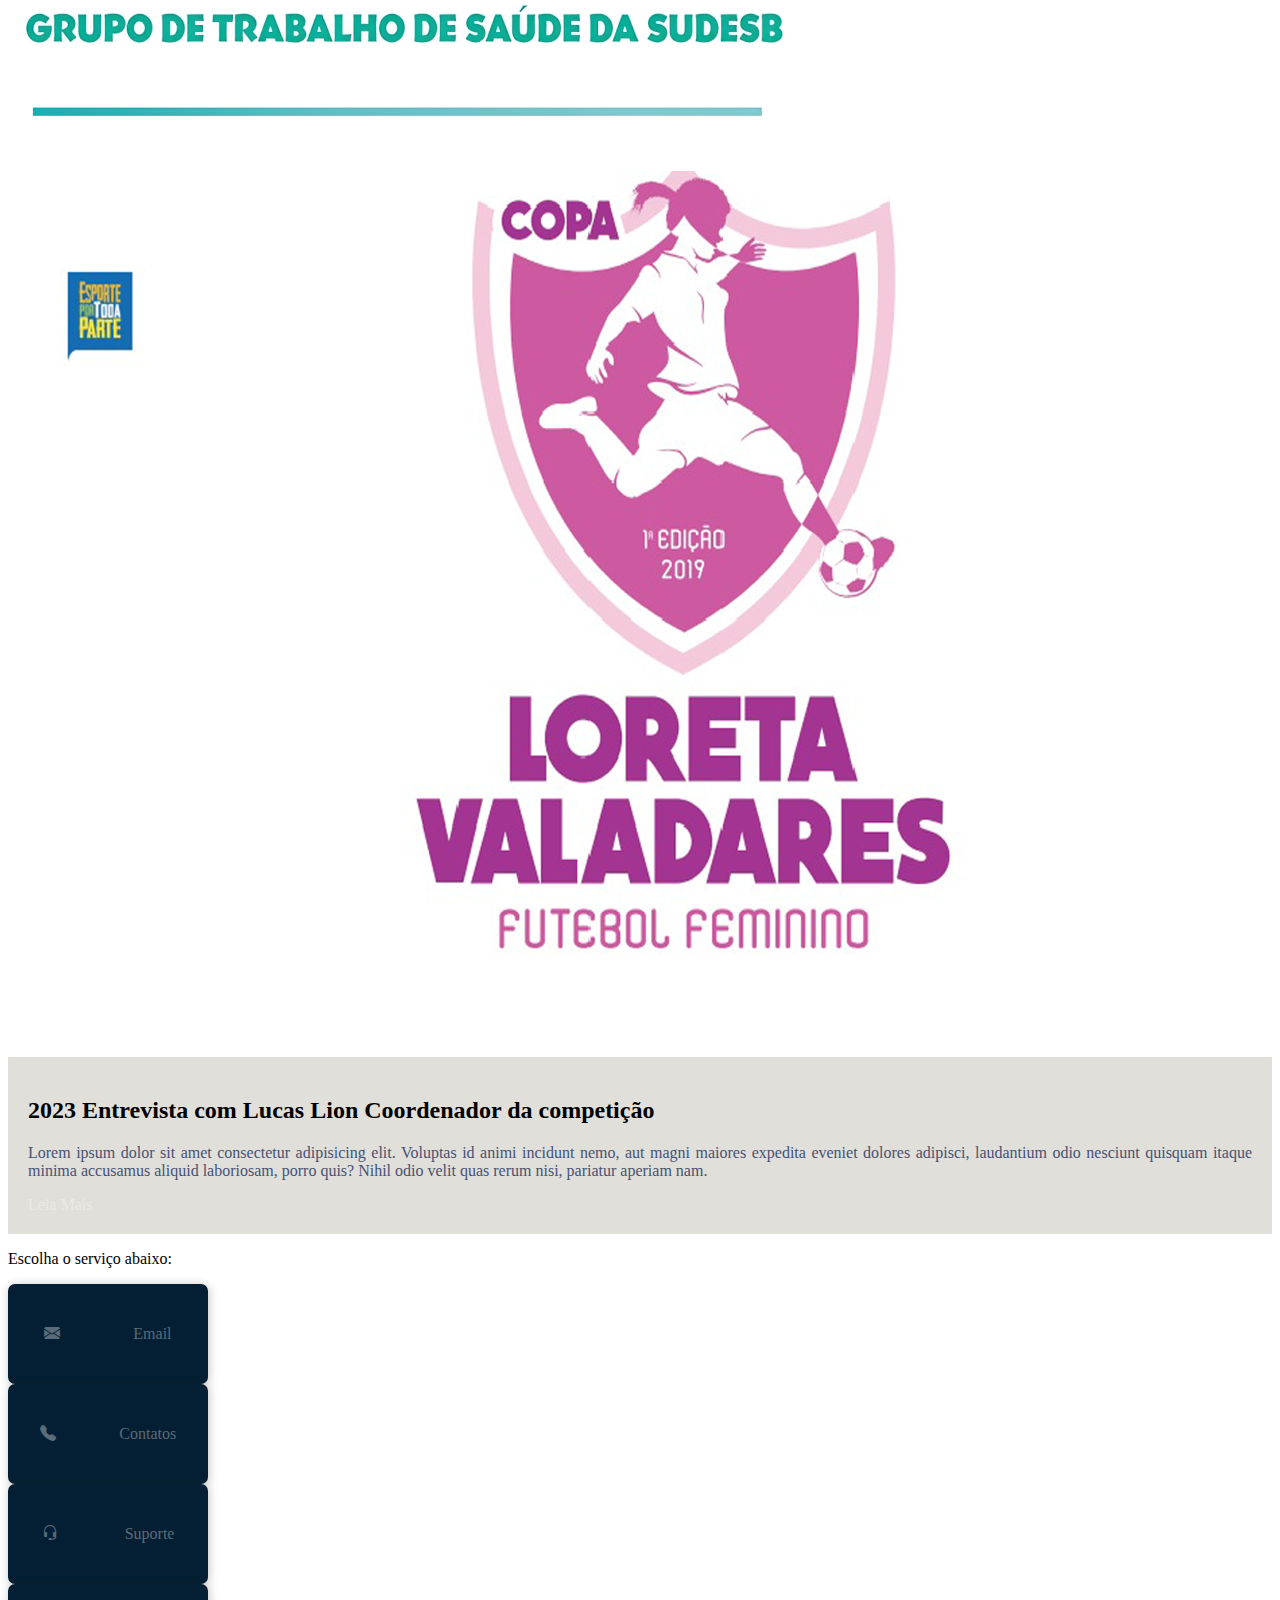
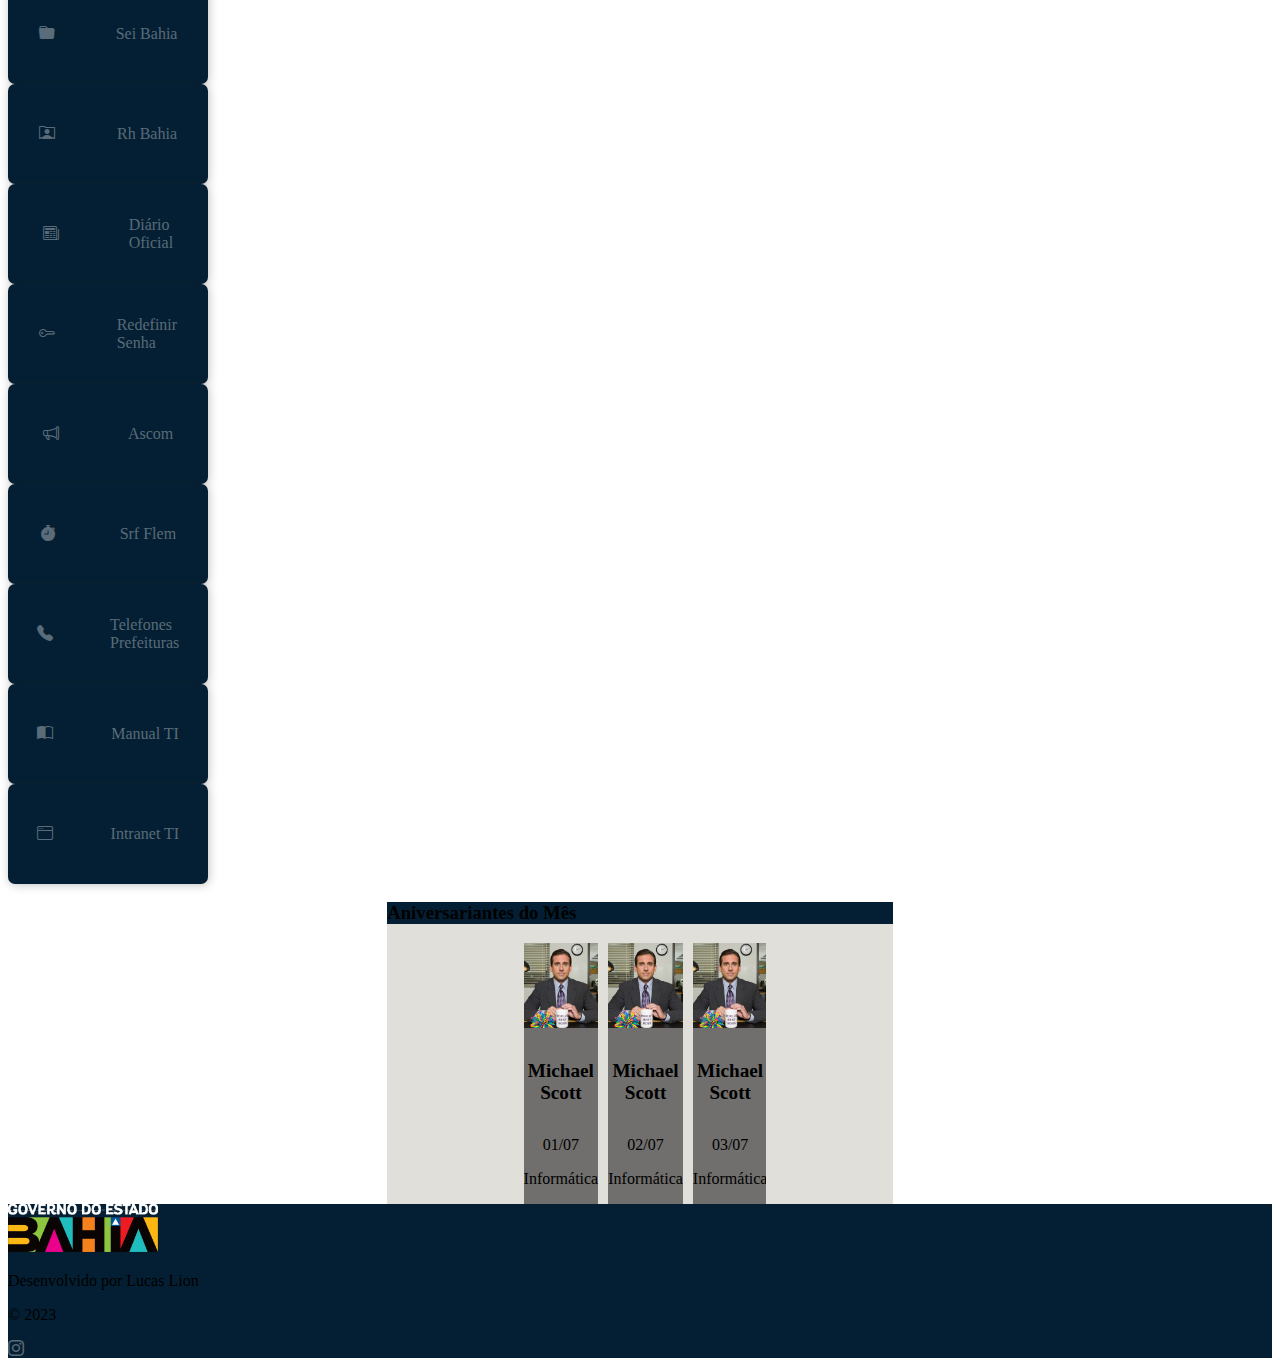
==== commit 25370b3e: "aniversariantes" ====
--- a/index.html
+++ b/index.html
@@ -248,9 +248,12 @@
             </section>
 
 
-            <section class="col-md-6 mb-5">
+            <section class="col-md-6 mb-5 sectionBirthday">
+              <div class="color pt-2">
+                <h3 class="text-light text-center my-3 pb-4">Aniversariantes do Mês</h3>
+              </div>
               <div class="card-container d-flex justify-content-center flex-wrap">
-                    <div class="card bg-dark text-white custom-card">
+                    <div class="card bg-dark text-white custom-card mb-2">
                         <img src="images/birthdayPhoto/funcionario.png" class="card-img">
                         <div class="card-img-overlay custom-overlay">
                             <div class="details-birthday">
@@ -260,7 +263,7 @@
                             </div>
                         </div>
                     </div>
-                    <div class="card bg-dark text-white custom-card">
+                    <div class="card bg-dark text-white custom-card mb-2">
                         <img src="images/birthdayPhoto/funcionario.png" class="card-img">
                         <div class="card-img-overlay custom-overlay">
                             <div class="details-birthday">
@@ -270,7 +273,7 @@
                             </div>
                         </div>
                     </div>
-                    <div class="card bg-dark text-white custom-card">
+                    <div class="card bg-dark text-white custom-card mb-3">
                         <img src="images/birthdayPhoto/funcionario.png" class="card-img">
                         <div class="card-img-overlay custom-overlay">
                             <div class="details-birthday">
--- a/style/style.css
+++ b/style/style.css
@@ -30,6 +30,12 @@
 a {
     color: var(--QuinaryColor);
     text-decoration: none;
+}
+
+.sectionBirthday {
+    width: 40%;
+    margin: auto;
+    background-color: var(--SecondaryColor);
 }
 
 /* Layout e Dimensionamento */
@@ -82,12 +88,13 @@
 
 .card-container {
     display: flex;
-    flex-direction: row;
-    justify-content: center;
     align-items: center;
     overflow-y: auto;
     max-height: 500px;
-}
+    width: 50%;
+    margin: auto;
+}
+
 
 .custom-card {
     margin: 0 10px;
